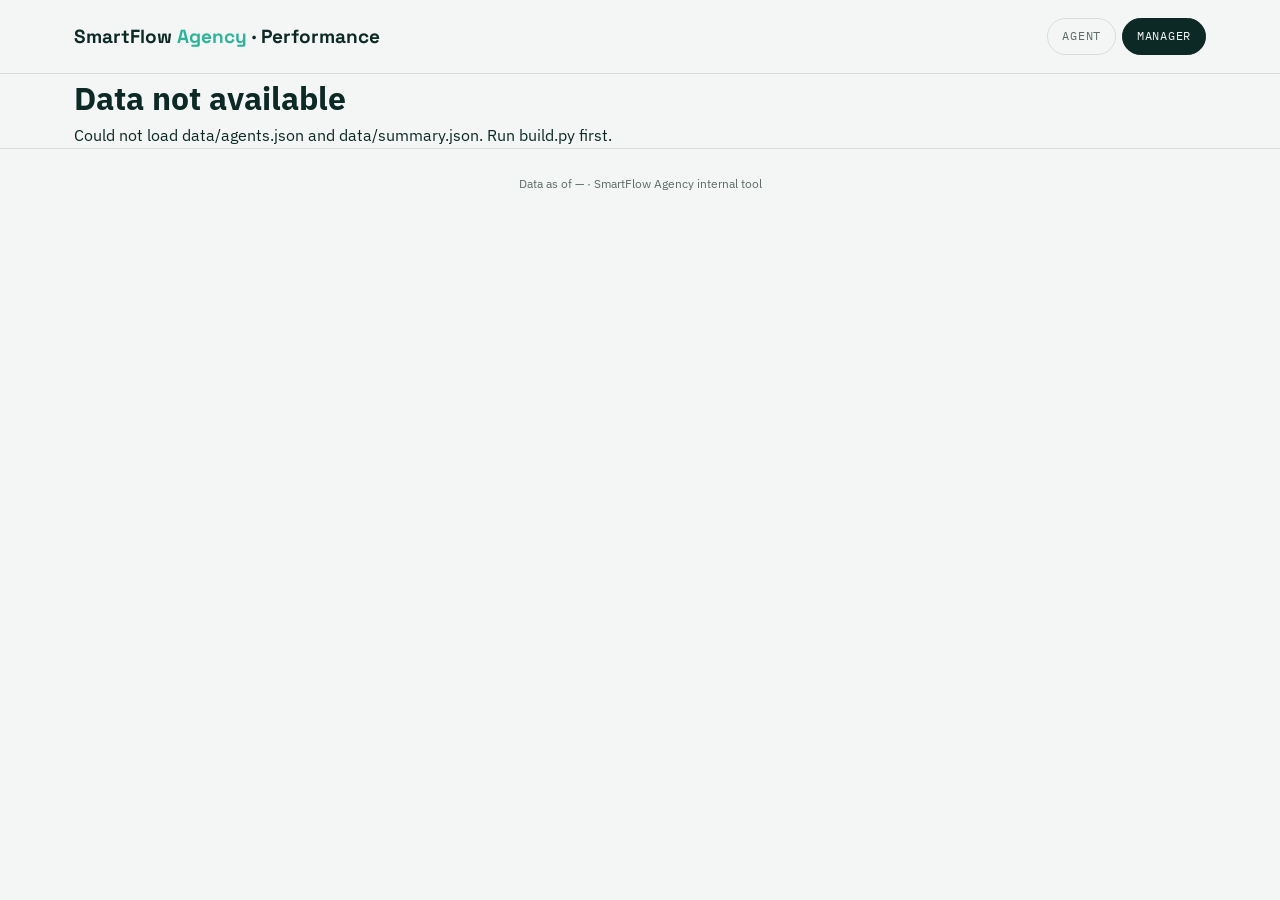
==== web/manager.html @ 77c66fa4 "Build Agent Performance Dashboard pipeline and static frontend Implements the spec in CLAUDE.md: bui" ====
<!DOCTYPE html>
<html lang="en">
<head>
<meta charset="UTF-8">
<meta name="viewport" content="width=device-width, initial-scale=1.0">
<title>Manager View — SmartFlow Agency</title>
<link rel="preconnect" href="https://fonts.googleapis.com">
<link rel="preconnect" href="https://fonts.gstatic.com" crossorigin>
<link href="https://fonts.googleapis.com/css2?family=Space+Grotesk:wght@400;500;600;700&family=IBM+Plex+Sans:wght@400;500;600&family=IBM+Plex+Mono:wght@400;500&display=swap" rel="stylesheet">
<link rel="stylesheet" href="style.css">
</head>
<body>
<header>
  <div class="header-inner">
    <div class="brand">SmartFlow <span>Agency</span> · Performance</div>
    <nav class="views">
      <a href="index.html">Agent</a>
      <a href="manager.html" class="active">Manager</a>
    </nav>
  </div>
</header>

<main class="wrap">
  <p class="eyebrow">All Agents</p>
  <h1 style="font-family:var(--display);font-size:26px;margin:6px 0 24px">Manager view</h1>

  <div id="banner"></div>

  <section class="panel">
    <h2>All agents</h2>
    <div class="controls">
      <select id="team-filter"><option value="">All teams</option></select>
      <input id="search" type="text" placeholder="Search name or code…">
    </div>
    <div style="overflow-x:auto">
      <table id="agents-table">
        <thead>
          <tr>
            <th data-key="code">Code</th>
            <th data-key="name">Name</th>
            <th data-key="team">Team</th>
            <th data-key="submissions">Submissions</th>
            <th data-key="successful">Successful</th>
            <th data-key="failed">Failed</th>
            <th data-key="contacted">Contacted</th>
            <th data-key="quoted">Quoted</th>
            <th data-key="closed">Closed</th>
            <th data-key="final_sale">Final Sale</th>
          </tr>
        </thead>
        <tbody id="agents-tbody"></tbody>
      </table>
    </div>
  </section>

  <section class="panel">
    <h2>Unassigned bucket</h2>
    <p class="small-note">Activity that could not be attributed to a roster agent. Fix the roster or aliases.json, not the numbers.</p>
    <div class="tiles" id="unassigned-tiles" style="margin-top:16px"></div>
    <div>
      <p class="eyebrow" style="margin-top:10px">Unresolved agent codes seen in source files</p>
      <ul class="chip-list" id="unresolved-codes"></ul>
    </div>
    <div>
      <p class="eyebrow" style="margin-top:16px">bk_Refs with no matching lead file</p>
      <ul class="chip-list" id="unattributed-refs"></ul>
    </div>
  </section>

  <section class="panel">
    <h2>Excluded zero-value policies</h2>
    <p class="small-note">Gross SPV (Ex VAT) = R0.00 — excluded from Closed / Final Sale everywhere. Manager-only view.</p>
    <table id="excluded-table" style="margin-top:14px">
      <thead><tr><th>bk_Ref</th><th>Agent code</th></tr></thead>
      <tbody id="excluded-tbody"></tbody>
    </table>
  </section>
</main>

<footer>Data as of <span id="footer-date">—</span> · SmartFlow Agency internal tool</footer>

<script src="app.js"></script>
<script src="manager.js"></script>
</body>
</html>
---- web/style.css ----
:root{
  --ink:#0C2925;
  --ink-2:#113B34;
  --ink-3:#17493F;
  --paper:#F4F6F5;
  --paper-2:#EAEEEC;
  --amber:#F5B301;
  --amber-deep:#D99A00;
  --teal:#2FB39A;
  --red:#C1442A;
  --muted:#5C6B66;
  --line:rgba(12,41,37,.12);
  --display:'Space Grotesk',sans-serif;
  --body:'IBM Plex Sans',sans-serif;
  --mono:'IBM Plex Mono',monospace;
  --maxw:1180px;
}
*{box-sizing:border-box;margin:0;padding:0}
html{scroll-behavior:smooth}
body{
  font-family:var(--body);
  color:var(--ink);
  background:var(--paper);
  line-height:1.55;
  -webkit-font-smoothing:antialiased;
}
a{color:inherit}
.wrap{max-width:var(--maxw);margin:0 auto;padding:0 24px}
.mono{font-family:var(--mono);letter-spacing:.02em}
.eyebrow{
  font-family:var(--mono);
  font-size:12px;
  letter-spacing:.14em;
  text-transform:uppercase;
  color:var(--muted);
}

header{
  border-bottom:1px solid var(--line);
  background:var(--paper);
  position:sticky;top:0;z-index:10;
}
.header-inner{
  display:flex;align-items:center;justify-content:space-between;
  padding:18px 24px;max-width:var(--maxw);margin:0 auto;
}
.brand{font-family:var(--display);font-weight:700;font-size:19px;color:var(--ink)}
.brand span{color:var(--teal)}
nav.views{display:flex;gap:6px}
nav.views a{
  font-family:var(--mono);font-size:12px;letter-spacing:.06em;text-transform:uppercase;
  padding:8px 14px;border-radius:999px;border:1px solid var(--line);text-decoration:none;color:var(--muted);
}
nav.views a.active{background:var(--ink);color:var(--paper);border-color:var(--ink)}

main{padding:40px 0 80px}

/* ---------- login / identify ---------- */
.identify{
  max-width:420px;margin:80px auto;background:#fff;border:1px solid var(--line);
  border-radius:16px;padding:36px;text-align:center;
}
.identify h1{font-family:var(--display);font-size:22px;margin:8px 0 6px}
.identify p{color:var(--muted);font-size:14px;margin-bottom:22px}
.identify form{display:flex;gap:10px}
.identify input{
  flex:1;font-family:var(--mono);font-size:16px;letter-spacing:.04em;text-transform:uppercase;
  padding:12px 14px;border:1px solid var(--line);border-radius:10px;background:var(--paper);color:var(--ink);
}
.identify input:focus{outline:2px solid var(--teal);outline-offset:1px}
.identify button{
  font-family:var(--body);font-weight:600;font-size:14px;color:var(--ink);background:var(--amber);
  border:none;border-radius:10px;padding:12px 20px;cursor:pointer;
}
.identify button:hover{background:var(--amber-deep)}
.identify .err{color:var(--red);font-size:13px;margin-top:14px;min-height:16px}

/* ---------- metric tiles ---------- */
.agent-head{display:flex;align-items:baseline;justify-content:space-between;flex-wrap:wrap;gap:12px;margin-bottom:28px}
.agent-head h1{font-family:var(--display);font-size:28px}
.agent-head .meta{color:var(--muted);font-size:14px}
.agent-head .logout{font-family:var(--mono);font-size:12px;color:var(--muted);text-decoration:underline;cursor:pointer;background:none;border:none}

.tiles{
  display:grid;grid-template-columns:repeat(auto-fit,minmax(150px,1fr));gap:14px;margin-bottom:40px;
}
.tile{
  background:#fff;border:1px solid var(--line);border-radius:14px;padding:20px 18px;
}
.tile .label{font-family:var(--mono);font-size:11px;letter-spacing:.08em;text-transform:uppercase;color:var(--muted)}
.tile .value{font-family:var(--display);font-size:34px;font-weight:700;color:var(--ink);margin-top:8px}
.tile.accent{background:var(--ink);color:var(--paper)}
.tile.accent .label{color:rgba(244,246,245,.65)}
.tile.accent .value{color:var(--amber)}

section.panel{background:#fff;border:1px solid var(--line);border-radius:16px;padding:26px 28px;margin-bottom:24px}
section.panel h2{font-family:var(--display);font-size:16px;margin-bottom:18px}

/* ---------- funnel ---------- */
.funnel{display:flex;flex-direction:column;gap:10px}
.funnel-row{display:grid;grid-template-columns:120px 1fr 70px;align-items:center;gap:14px}
.funnel-row .fname{font-size:13px;color:var(--muted)}
.funnel-row .fbar-track{background:var(--paper-2);border-radius:6px;height:22px;overflow:hidden}
.funnel-row .fbar{background:linear-gradient(90deg,var(--teal),var(--ink-3));height:100%;border-radius:6px;min-width:2px}
.funnel-row .fval{font-family:var(--mono);font-size:13px;text-align:right}

/* ---------- trend ---------- */
.trend-legend{display:flex;gap:16px;margin-bottom:12px;flex-wrap:wrap}
.trend-legend span{font-size:12px;color:var(--muted);display:flex;align-items:center;gap:6px}
.trend-legend i{width:10px;height:10px;border-radius:2px;display:inline-block}
svg.trend{width:100%;height:220px}

/* ---------- manager view ---------- */
.banner{
  border-radius:14px;padding:18px 22px;margin-bottom:24px;display:flex;align-items:center;justify-content:space-between;gap:16px;flex-wrap:wrap;
}
.banner.ok{background:rgba(47,179,154,.12);border:1px solid rgba(47,179,154,.4)}
.banner.fail{background:rgba(193,68,42,.1);border:1px solid rgba(193,68,42,.4)}
.banner .btitle{font-family:var(--display);font-weight:700;font-size:15px}
.banner.ok .btitle{color:var(--ink-3)}
.banner.fail .btitle{color:var(--red)}
.banner .bmeta{font-family:var(--mono);font-size:12px;color:var(--muted)}

.controls{display:flex;gap:12px;align-items:center;margin-bottom:16px;flex-wrap:wrap}
.controls select, .controls input{
  font-family:var(--body);font-size:13px;padding:8px 12px;border:1px solid var(--line);border-radius:8px;background:#fff;
}
table{width:100%;border-collapse:collapse;font-size:13px}
th,td{padding:10px 12px;text-align:right;border-bottom:1px solid var(--line)}
th:first-child,td:first-child,th:nth-child(2),td:nth-child(2),th:nth-child(3),td:nth-child(3){text-align:left}
th{font-family:var(--mono);font-size:11px;letter-spacing:.06em;text-transform:uppercase;color:var(--muted);cursor:pointer;user-select:none;white-space:nowrap}
th.sorted::after{content:" \25BE"}
tbody tr:hover{background:var(--paper)}
td.code{font-family:var(--mono)}
.unassigned-row td{color:var(--red)}

.small-note{font-size:12px;color:var(--muted);margin-top:10px}
ul.chip-list{list-style:none;display:flex;flex-wrap:wrap;gap:8px;margin-top:10px}
ul.chip-list li{font-family:var(--mono);font-size:12px;background:var(--paper-2);border-radius:999px;padding:4px 10px}

footer{border-top:1px solid var(--line);padding:26px 0;text-align:center;color:var(--muted);font-size:12px}
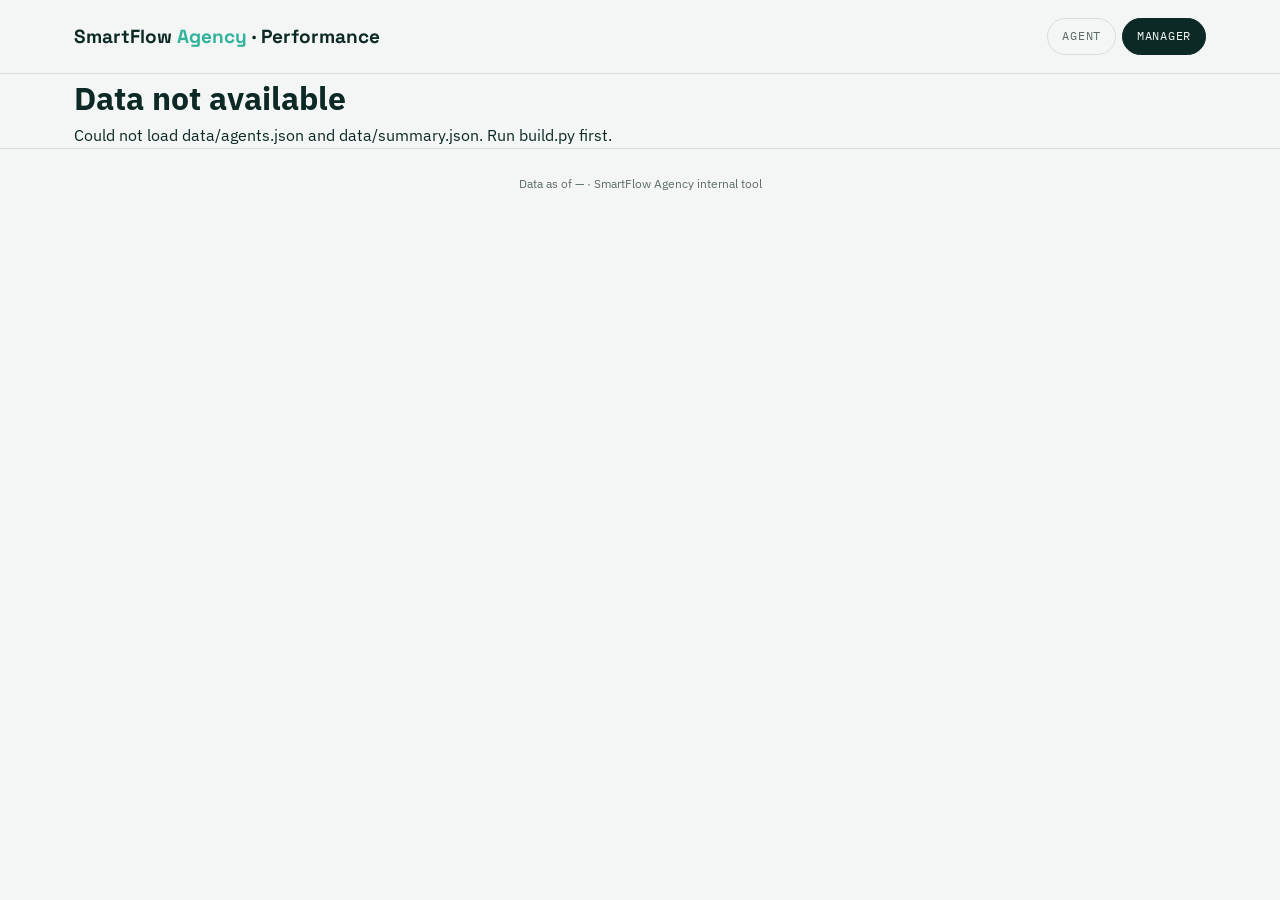
==== commit 23a52dd7: "Add commission, team totals, and a manager access gate Three related additions, all requested after " ====
--- a/web/manager.html
+++ b/web/manager.html
@@ -24,57 +24,86 @@
   <p class="eyebrow">All Agents</p>
   <h1 style="font-family:var(--display);font-size:26px;margin:6px 0 24px">Manager view</h1>
 
-  <div id="banner"></div>
+  <div id="manager-gate" class="identify">
+    <p class="eyebrow">Manager access</p>
+    <h1>Enter the manager passcode</h1>
+    <p>This view shows every agent's figures — restricted to managers.</p>
+    <form id="manager-gate-form">
+      <input id="manager-code-input" type="password" placeholder="Passcode" autocomplete="off">
+      <button type="submit">Unlock</button>
+    </form>
+    <div class="err" id="manager-gate-err"></div>
+  </div>
 
-  <section class="panel">
-    <h2>All agents</h2>
-    <div class="controls">
-      <select id="team-filter"><option value="">All teams</option></select>
-      <input id="search" type="text" placeholder="Search name or code…">
-    </div>
-    <div style="overflow-x:auto">
-      <table id="agents-table">
-        <thead>
-          <tr>
-            <th data-key="code">Code</th>
-            <th data-key="name">Name</th>
-            <th data-key="team">Team</th>
-            <th data-key="submissions">Submissions</th>
-            <th data-key="successful">Successful</th>
-            <th data-key="failed">Failed</th>
-            <th data-key="contacted">Contacted</th>
-            <th data-key="quoted">Quoted</th>
-            <th data-key="closed">Closed</th>
-            <th data-key="final_sale">Final Sale</th>
-          </tr>
-        </thead>
-        <tbody id="agents-tbody"></tbody>
+  <div id="manager-unlocked" style="display:none">
+    <div id="banner"></div>
+
+    <section class="panel">
+      <h2>Team totals</h2>
+      <div style="overflow-x:auto">
+        <table id="team-totals-table">
+          <thead>
+            <tr>
+              <th>Team</th><th>Submissions</th><th>Successful</th><th>Failed</th>
+              <th>Contacted</th><th>Quoted</th><th>Closed</th><th>Final Sale</th><th id="team-commission-head">Commission</th>
+            </tr>
+          </thead>
+          <tbody id="team-totals-tbody"></tbody>
+        </table>
+      </div>
+    </section>
+
+    <section class="panel">
+      <h2>All agents</h2>
+      <div class="controls">
+        <select id="team-filter"><option value="">All teams</option></select>
+        <input id="search" type="text" placeholder="Search name or code…">
+      </div>
+      <div style="overflow-x:auto">
+        <table id="agents-table">
+          <thead>
+            <tr>
+              <th data-key="code">Code</th>
+              <th data-key="name">Name</th>
+              <th data-key="team">Team</th>
+              <th data-key="submissions">Submissions</th>
+              <th data-key="successful">Successful</th>
+              <th data-key="failed">Failed</th>
+              <th data-key="contacted">Contacted</th>
+              <th data-key="quoted">Quoted</th>
+              <th data-key="closed">Closed</th>
+              <th data-key="final_sale">Final Sale</th>
+              <th data-key="commission" id="agents-commission-head">Commission</th>
+            </tr>
+          </thead>
+          <tbody id="agents-tbody"></tbody>
+        </table>
+      </div>
+    </section>
+
+    <section class="panel">
+      <h2>Unassigned bucket</h2>
+      <p class="small-note">Activity that could not be attributed to a roster agent. Fix the roster or aliases.json, not the numbers.</p>
+      <div class="tiles" id="unassigned-tiles" style="margin-top:16px"></div>
+      <div>
+        <p class="eyebrow" style="margin-top:10px">Unresolved agent codes seen in source files</p>
+        <ul class="chip-list" id="unresolved-codes"></ul>
+      </div>
+      <div>
+        <p class="eyebrow" style="margin-top:16px">bk_Refs with no matching lead file</p>
+        <ul class="chip-list" id="unattributed-refs"></ul>
+      </div>
+    </section>
+
+    <section class="panel">
+      <h2>Excluded zero-value policies</h2>
+      <p class="small-note">Gross SPV (Ex VAT) = R0.00 — excluded from Closed / Final Sale everywhere. Manager-only view.</p>
+      <table id="excluded-table" style="margin-top:14px">
+        <thead><tr><th>bk_Ref</th><th>Agent code</th></tr></thead>
+        <tbody id="excluded-tbody"></tbody>
       </table>
-    </div>
-  </section>
-
-  <section class="panel">
-    <h2>Unassigned bucket</h2>
-    <p class="small-note">Activity that could not be attributed to a roster agent. Fix the roster or aliases.json, not the numbers.</p>
-    <div class="tiles" id="unassigned-tiles" style="margin-top:16px"></div>
-    <div>
-      <p class="eyebrow" style="margin-top:10px">Unresolved agent codes seen in source files</p>
-      <ul class="chip-list" id="unresolved-codes"></ul>
-    </div>
-    <div>
-      <p class="eyebrow" style="margin-top:16px">bk_Refs with no matching lead file</p>
-      <ul class="chip-list" id="unattributed-refs"></ul>
-    </div>
-  </section>
-
-  <section class="panel">
-    <h2>Excluded zero-value policies</h2>
-    <p class="small-note">Gross SPV (Ex VAT) = R0.00 — excluded from Closed / Final Sale everywhere. Manager-only view.</p>
-    <table id="excluded-table" style="margin-top:14px">
-      <thead><tr><th>bk_Ref</th><th>Agent code</th></tr></thead>
-      <tbody id="excluded-tbody"></tbody>
-    </table>
-  </section>
+    </section>
+  </div>
 </main>
 
 <footer>Data as of <span id="footer-date">—</span> · SmartFlow Agency internal tool</footer>
--- a/web/style.css
+++ b/web/style.css
@@ -92,6 +92,7 @@
 .tile.accent{background:var(--ink);color:var(--paper)}
 .tile.accent .label{color:rgba(244,246,245,.65)}
 .tile.accent .value{color:var(--amber)}
+.tile.accent.commission .value{color:var(--teal)}
 
 section.panel{background:#fff;border:1px solid var(--line);border-radius:16px;padding:26px 28px;margin-bottom:24px}
 section.panel h2{font-family:var(--display);font-size:16px;margin-bottom:18px}
